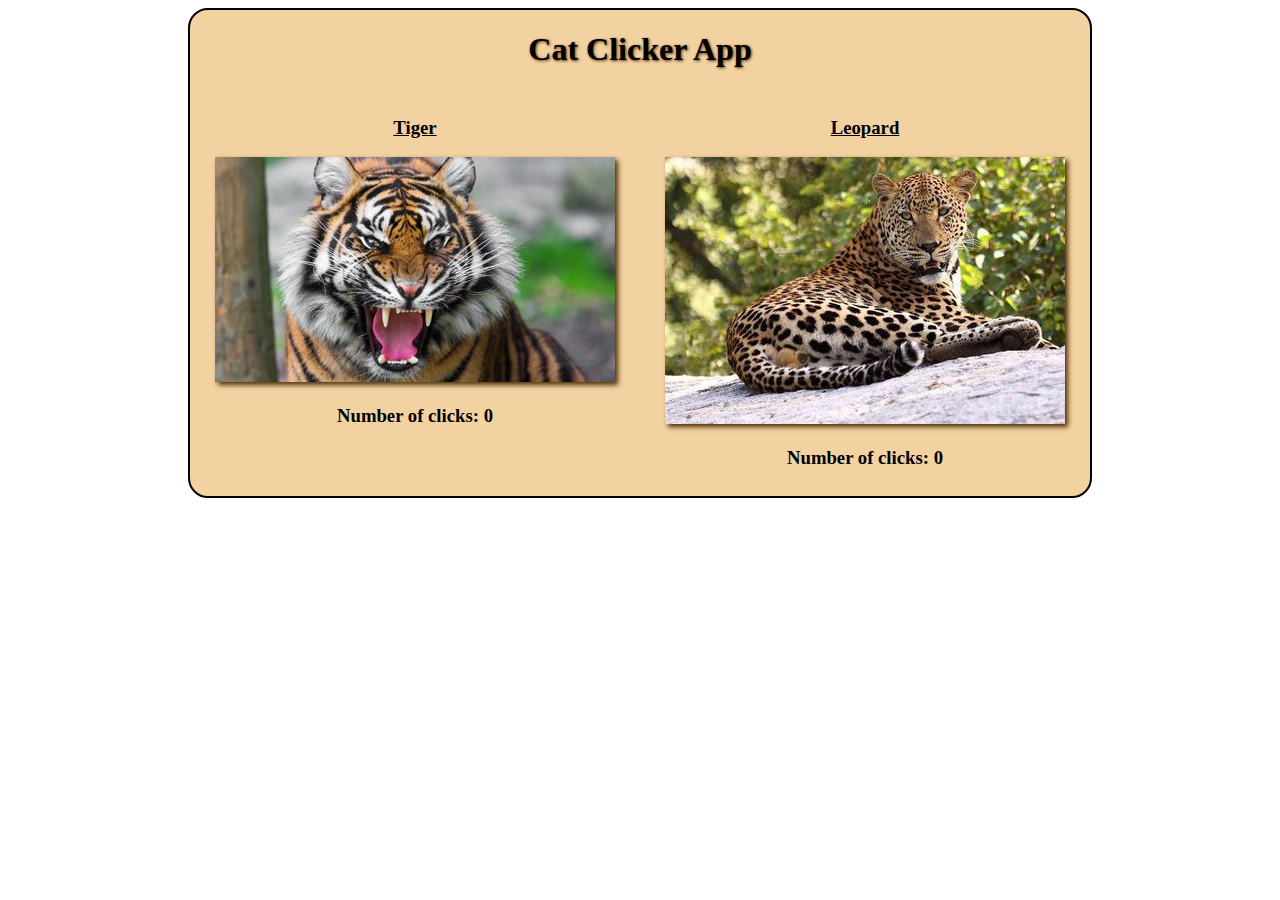
==== index.html @ c12cc37d "cat clicker dual" ====
<!doctype html>

<html>

	<head>
		<meta charset='utf-8'>
		<meta name="viewport" content="width=device-width">
		<title>Cat Clicker!</title>
		<link rel="stylesheet" href="style.css">


	</head>

	<body>
		<div class="container">
			<div class="header">
				<h1> Cat Clicker App </h1>
			</div>
			<div class="imgContainer">
				<span class= "image1">
					<h3 class="subHeader"> Tiger </h3>
					<img id = "tiger" src="cat.jpg" alt="Tiger">
					<div class="counter">
						<h3>Number of clicks: <span id="numClicksTiger"> 0 </span></h3>
					</div>
				</span>

				<span class= "image2">
					<h3 class="subHeader"> Leopard </h3>
					<img id="leopard" src="cat2.jpg" alt="Leopard">
					<div class="counter">
						<h3>Number of clicks: <span id="numClicksLeopard"> 0 </span></h3>
					</div>
				</span>
				
			</div>
			

		</div>
		<script src="https://ajax.googleapis.com/ajax/libs/jquery/3.2.1/jquery.min.js"></script>
		<script src="script.js"></script>
	</body>
</html>
---- style.css ----
img {
	box-shadow: 3px 3px 5px #4e2f02;
}

.imgContainer {
	display: flex;
}

.image1, .image2 {
	margin: 8px auto;
	
}

.header {
	text-shadow: 1px 1px 3px #4e2f02;
}

.subHeader {
	text-decoration: underline;
}

.container {
	background-color: #f3d2a2;
	margin: auto;
	max-width: 900px;
	border: solid 2px black;
	text-align: center;
	border-radius: 20px;
}
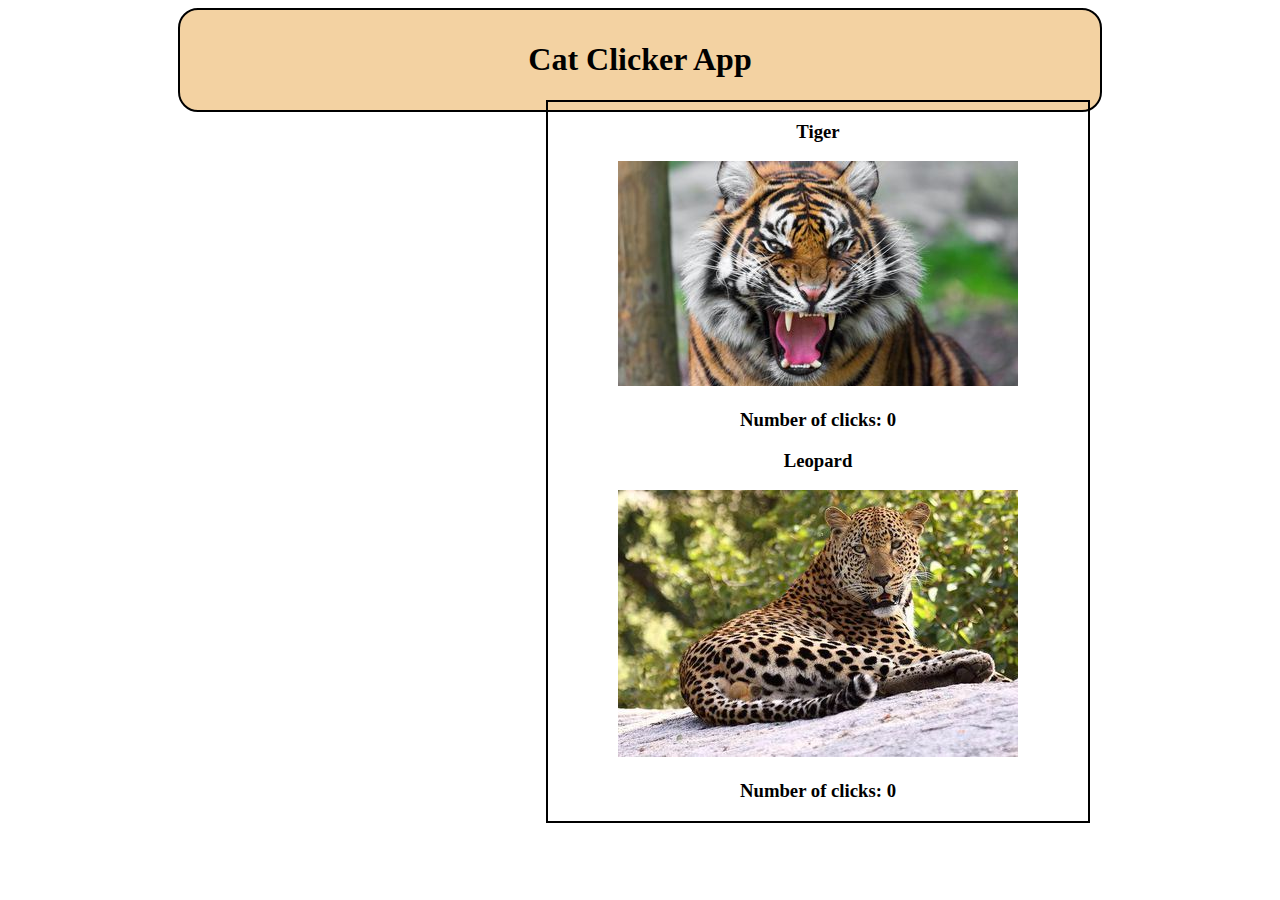
==== commit 8ed85015: "Style" ====
--- a/index.html
+++ b/index.html
@@ -18,7 +18,7 @@
 			</div>
 			<div class="imgContainer">
 				<span class= "image1">
-					<h3 class="subHeader"> Tiger </h3>
+					<h3 class="subHeader1"> Tiger </h3>
 					<img id = "tiger" src="cat.jpg" alt="Tiger">
 					<div class="counter">
 						<h3>Number of clicks: <span id="numClicksTiger"> 0 </span></h3>
@@ -26,7 +26,7 @@
 				</span>
 
 				<span class= "image2">
-					<h3 class="subHeader"> Leopard </h3>
+					<h3 class="subHeader2"> Leopard </h3>
 					<img id="leopard" src="cat2.jpg" alt="Leopard">
 					<div class="counter">
 						<h3>Number of clicks: <span id="numClicksLeopard"> 0 </span></h3>
--- a/style.css
+++ b/style.css
@@ -1,18 +1,18 @@
-img {
+.image {
 	box-shadow: 3px 3px 5px #4e2f02;
+	max-width: 400px;
+	max-height: 300px;
+}
+
+hr{
+	border-color: black;
 }
 
 .imgContainer {
-	display: flex;
-}
-
-.image1, .image2 {
-	margin: 8px auto;
-	
-}
-
-.header {
-	text-shadow: 1px 1px 3px #4e2f02;
+	margin-left: 10%;
+	width: 60%;
+	float: right;
+	border: solid 2px black;
 }
 
 .subHeader {
@@ -22,8 +22,57 @@
 .container {
 	background-color: #f3d2a2;
 	margin: auto;
+	padding: 10px;
 	max-width: 900px;
 	border: solid 2px black;
 	text-align: center;
 	border-radius: 20px;
 }
+
+.appContainer {
+	display: flex;
+	width: 100%;
+}
+
+.navBar {
+	width: 20%;
+	padding: 10px auto;
+	padding-top: 60px;
+}
+
+.navItems {
+	list-style: none;
+	height: 100%;
+}
+
+.navButton {
+	background-color: #f3c583;
+	margin: 8px;
+	border-radius: 25px;
+	border: solid 1px black;
+	padding: 5px;
+	box-shadow: 2px 2px 3px #4e2f02;
+}
+
+.navButton:hover{
+	background-color: #b07026;
+	cursor: pointer;
+}
+
+#admin {
+	margin: 15px;
+}
+
+.form {
+	width: 300px;
+	background-color: lightgrey;
+	border-radius: 15px;
+	border: solid 1px black;
+	padding: 10px;
+	text-align: right;
+	display: none;
+}
+
+
+
+
